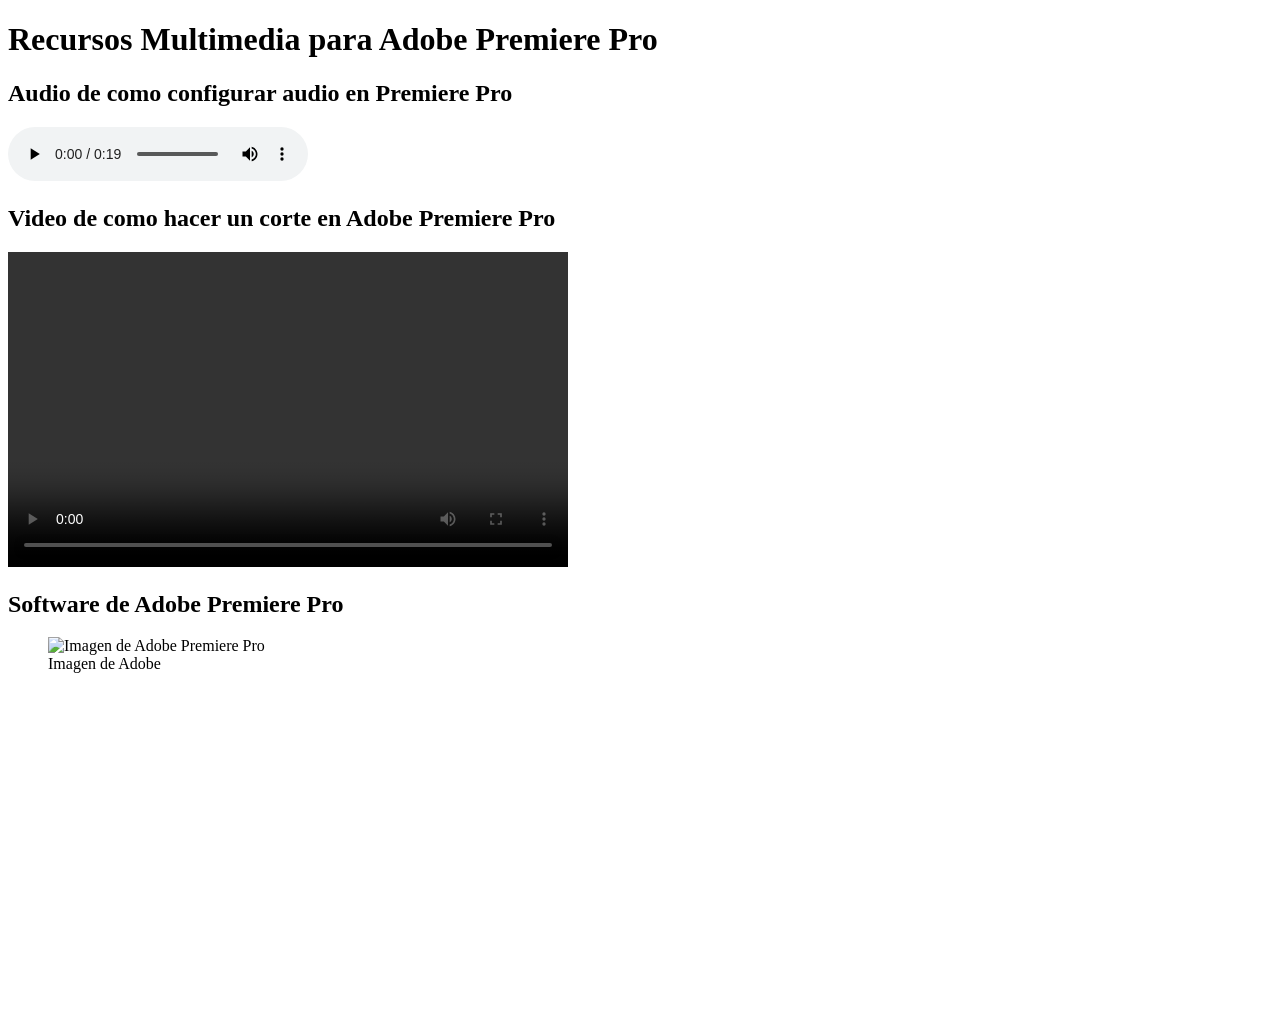
==== PROYECTO 001/Recursos.html @ c7ef6516 "TAREA 01" ====
<!DOCTYPE html>
<html lang="en">
<head>
    <meta charset="UTF-8">
    <meta name="viewport" content="width=device-width, initial-scale=1.0">
    <title>Recursos Multimedia</title>
</head>
<body>
    <h1>Recursos Multimedia para Adobe Premiere Pro</h1>
<h2>Audio de como configurar audio en Premiere Pro</h2>
<audio controls>
    <source src="AUDIO001.mp3" type="audio/mp3">
</audio>
<h2>Video de como hacer un corte en Adobe Premiere Pro</h2>
<video controls width="560" height="315">
    <source src="VIDEO01.mp4" type="video/mp4">
</video>
<h2>Software de Adobe Premiere Pro</h2>
<figure>
    <img width="500" height="auto"
        src="https://culturageek.com.ar/wp-content/uploads/2024/04/Adobe-Premier-Pro-New-AI-Powered-Features-Revolutionize-Video-Editing-scaled_11zon.webp"
        alt="Imagen de Adobe Premiere Pro">
        <figcaption> Imagen de Adobe</figcaption>
</figure>
<iframe width="560" height="315" src="https://www.youtube.com/embed/UkYnnV_aYFQ?si=_9KayrRpWYSTXLn3"
    title="YouTube video player" frameborder="0"
    allow="accelerometer; autoplay; clipboard-write; encrypted-media; gyroscope; picture-in-picture; web-share"
    referrerpolicy="strict-origin-when-cross-origin" allowfullscreen></iframe></body>

</html>
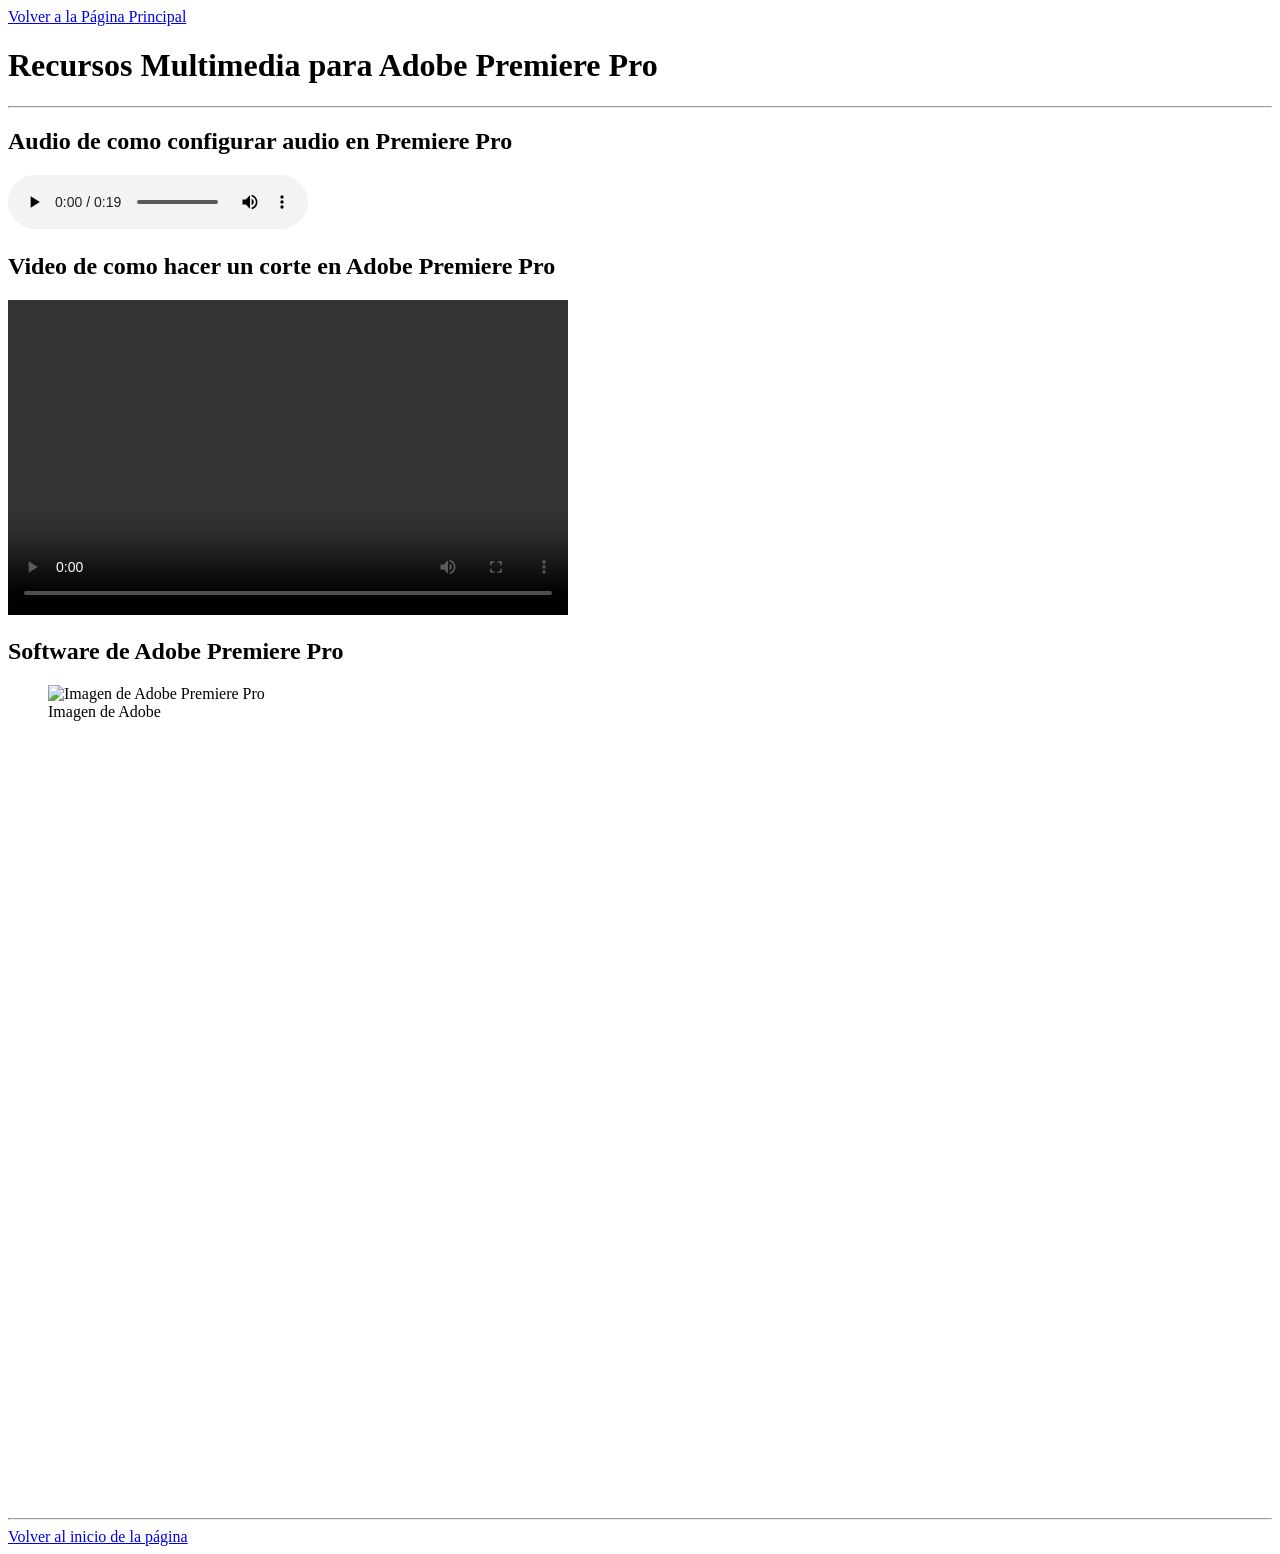
==== commit 102c382a: "Ultimos cambios de la paginas" ====
--- a/PROYECTO 001/Recursos.html
+++ b/PROYECTO 001/Recursos.html
@@ -6,7 +6,9 @@
     <title>Recursos Multimedia</title>
 </head>
 <body>
+    <a href="index.html" > Volver a la Página Principal</a>
     <h1>Recursos Multimedia para Adobe Premiere Pro</h1>
+    <hr>
 <h2>Audio de como configurar audio en Premiere Pro</h2>
 <audio controls>
     <source src="AUDIO001.mp3" type="audio/mp3">
@@ -26,5 +28,13 @@
     title="YouTube video player" frameborder="0"
     allow="accelerometer; autoplay; clipboard-write; encrypted-media; gyroscope; picture-in-picture; web-share"
     referrerpolicy="strict-origin-when-cross-origin" allowfullscreen></iframe></body>
+<br>
+    <iframe
+        src="https://www.google.com/maps/embed?pb=!1m18!1m12!1m3!1d121048.04380827247!2d-69.90725119999999!3d18.5401344!2m3!1f0!2f0!3f0!3m2!1i1024!2i768!4f13.1!3m3!1m2!1s0x8eaf89bf1d7e1c5b%3A0x91ea7c2364cbf64d!2sEstadio%20Quisqueya%20Juan%20Marichal!5e0!3m2!1ses-419!2sdo!4v1780783613390!5m2!1ses-419!2sdo"
+        width="600" height="450" style="border:0;" allowfullscreen="" loading="lazy"
+        referrerpolicy="no-referrer-when-downgrade"></iframe>
+    <br>
+    <hr>
+    <a href="index.html" > Volver al inicio de la página</a>
 
 </html>
